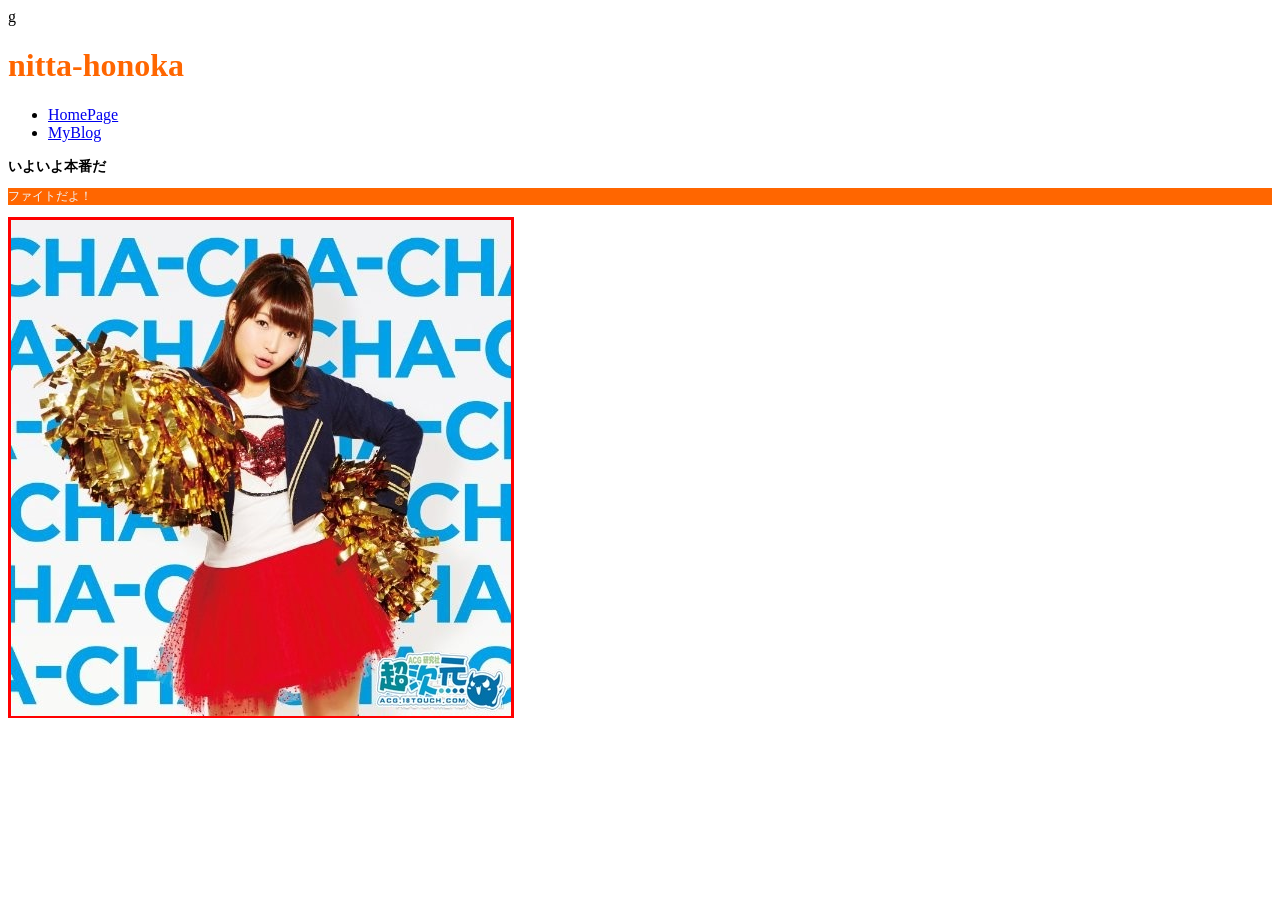
==== 2015_spring/Intermediate_001/html/task0001.html @ d2a8ec4c "更改目录" ====
<!DOCTYPE html>
<html lang="zh">
<head>
    <meta charset="UTF-8">
    <title>IFE 中级班001</title>
    <link rel="stylesheet" href="../css/task0001.css" />
</head>
<body>                                                                  g
      <h1>nitta-honoka</h1>
<ul>
    <li><a href="task0001.html">HomePage</a> </li>
    <li><a href="http://honoka.cnblogs.com">MyBlog</a></li>
</ul>
<h2>いよいよ本番だ</h2>
<p>ファイトだよ！</p>
      <img src="../image/emi.jpg" alt="nitta_emi" />
</body>
</html>
---- 2015_spring/Intermediate_001/css/task0001.css ----
h1 {
    color: #ff6600;
}
h2 {
    font-size: 14px;
}
p {
    font-size: 12px;
    background-color: #ff6600;
    color: aliceblue;
}
img {
    border-bottom: 2px;
    border-color: red;
    border-style: solid;
}
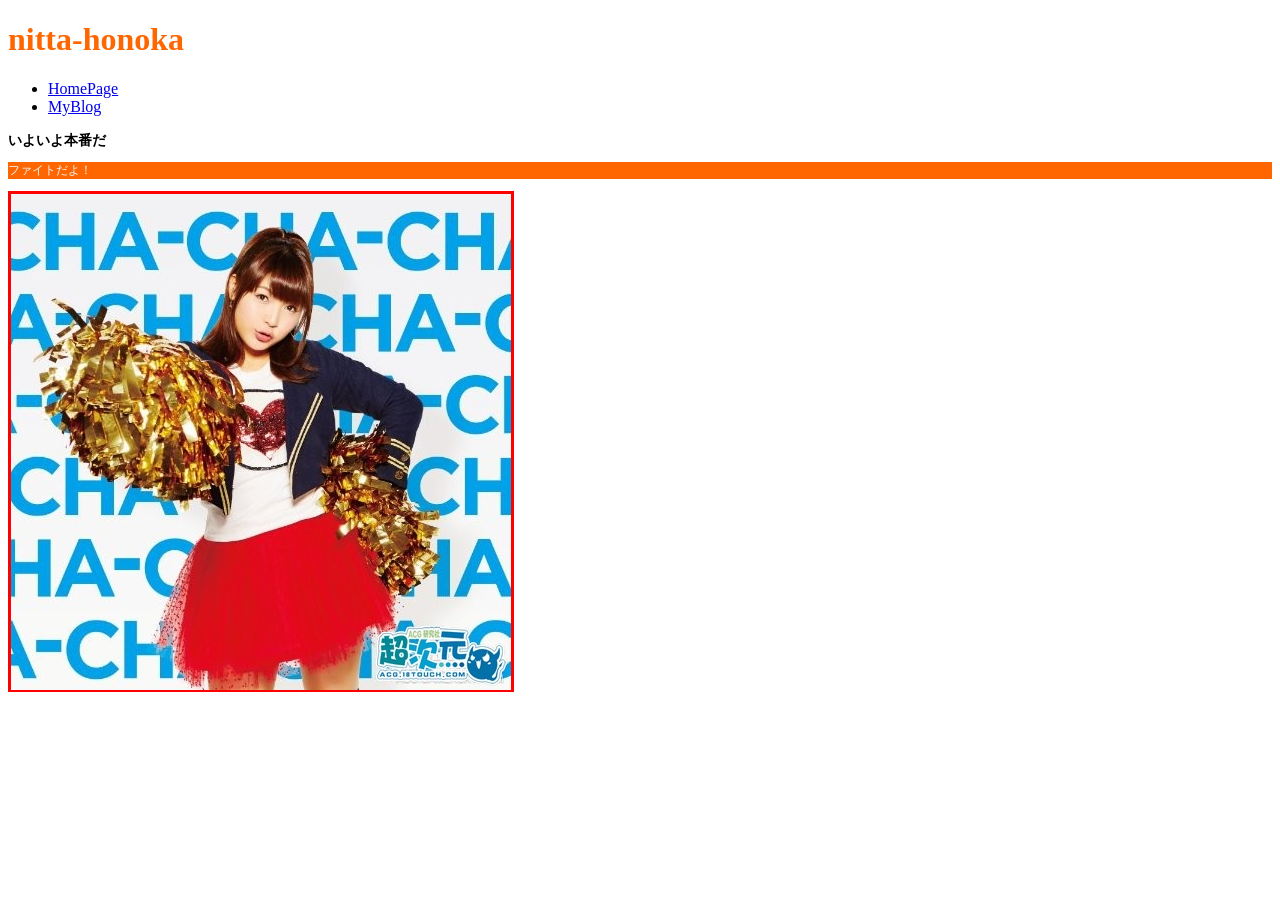
==== commit b2c132b2: "更改目录" ====
--- a/2015_spring/Intermediate_001/html/task0001.html
+++ b/2015_spring/Intermediate_001/html/task0001.html
@@ -5,7 +5,7 @@
     <title>IFE 中级班001</title>
     <link rel="stylesheet" href="../css/task0001.css" />
 </head>
-<body>                                                                  g
+<body>
       <h1>nitta-honoka</h1>
 <ul>
     <li><a href="task0001.html">HomePage</a> </li>
@@ -13,6 +13,6 @@
 </ul>
 <h2>いよいよ本番だ</h2>
 <p>ファイトだよ！</p>
-      <img src="../image/emi.jpg" alt="nitta_emi" />
+      <img src="../image/emi.jpg" alt="nitta_eªmi" />
 </body>
 </html>
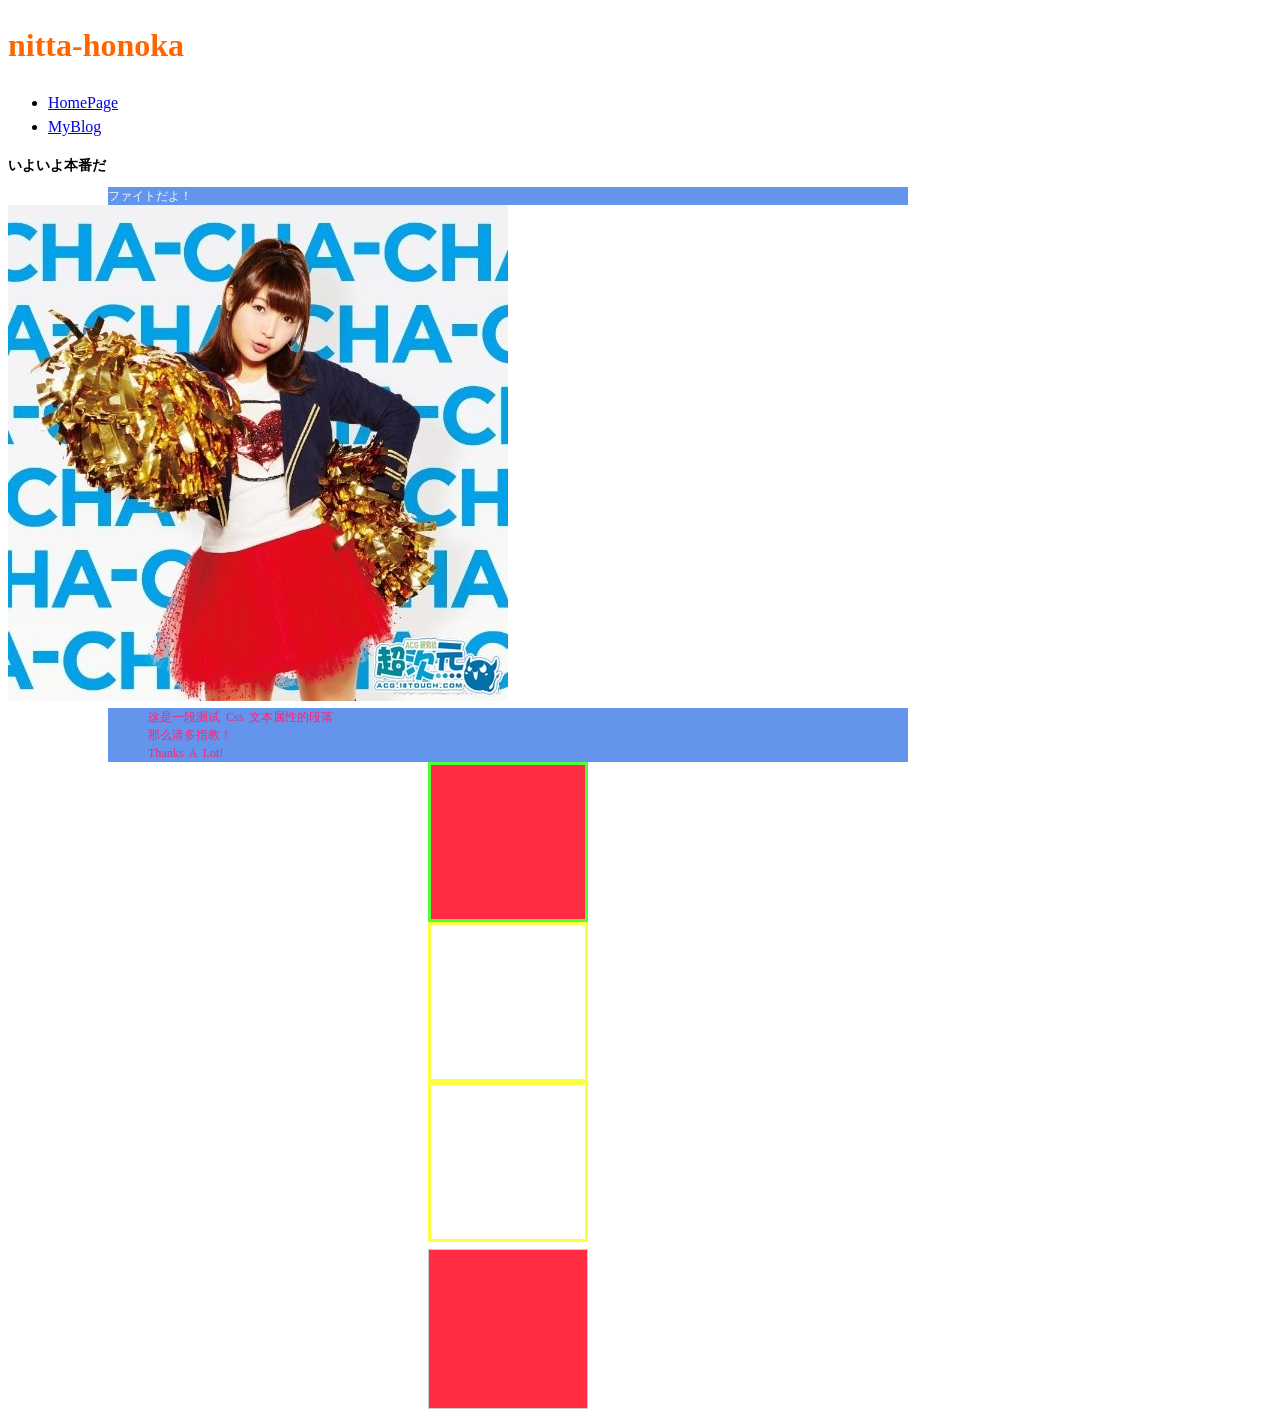
==== commit 67ce7bbf: "task6.1" ====
--- a/2015_spring/Intermediate_001/html/task0001.html
+++ b/2015_spring/Intermediate_001/html/task0001.html
@@ -13,6 +13,18 @@
 </ul>
 <h2>いよいよ本番だ</h2>
 <p>ファイトだよ！</p>
-      <img src="../image/emi.jpg" alt="nitta_eªmi" />
+      <div class="flexTest"><img src="../image/emi.jpg" alt="nitta_eªmi" /></div>
+
+<p class="textTest">这是一段测试 css 文本属性的段落</p>
+<p class="textTest">那么请多指教！</p>
+<p class="textTest">thanks a lot!</p>
+<div id="box_center_01"></div>
+ <div id="box_flex">
+<div id="box_center_02"></div>  </div>
+      <div id="box_align">
+<div id="box_center_03"></div>  </div>
+      <div id="div_center_flex">
+          <div id="div_center_test"></div>
+      </div>
 </body>
 </html>
--- a/2015_spring/Intermediate_001/css/task0001.css
+++ b/2015_spring/Intermediate_001/css/task0001.css
@@ -1,3 +1,12 @@
+* {
+    -webkit-box-sizing: border-box;
+    -moz-box-sizing: border-box;
+    box-sizing: border-box;
+}
+body {
+    line-height: 1.5;
+    max-width: 1000px;
+}
 h1 {
     color: #ff6600;
 }
@@ -6,11 +15,82 @@
 }
 p {
     font-size: 12px;
-    background-color: #ff6600;
+    max-width: 800px;
+    background-color: #6495ed;
     color: aliceblue;
+    display: block;
+    margin: 0 auto;
 }
-img {
+#flexTest {
+    height: 600px;
+    max-width: 1000px;
+    display: flex;
+    display: -webkit-flex;
+    -webkit-align-items: center;
+    align-items: center;
+    justify-content: center;
+    -webkit-justify-content: center;
+}
+#flexTest img {
     border-bottom: 2px;
     border-color: red;
     border-style: solid;
+
+}
+.textTest {
+    text-indent: 5%;
+    text-transform: capitalize;
+    text-decoration: none;
+    text-align: left;
+    word-spacing: 3px;
+    color: rgb(255, 33, 114);
+    font-weight: 500;
+}
+#box_center_01 {
+    border: solid #50ff38;
+    width: 10em;
+    height: 10em;
+    margin: 0 auto;
+    background-color: #ff2c42;
+}
+#box_center_01 {
+    border: solid #50ff38;
+    width: 10em;
+    height: 10em;
+    margin: auto;
+}
+  #box_flex {
+      display: flex;
+      flex-flow: row;
+      align-items: center;
+      justify-content: center;
+  }
+#box_center_02 {
+    border: solid #fbff3e;
+    width: 10em;
+    height: 10em;
+
+}
+#box_align {
+    text-align: center;
+}
+#box_center_03 {
+    display: inline-block;
+    border: solid #fbff3e;
+    width: 10em;
+    height: 10em;
+}
+#div_center_flex {
+    display: flex;
+    display: -webkit-flex;
+    align-items: center; /* 垂直居中*/
+    -webkit-align-items:  center;
+    justify-content: center; /*水平居中*/
+    -webkit-justify-content: center;
+}
+#div_center_test {
+    border:1px solid #ccc;
+    background-color: #ff2c42;
+    height: 10em;
+    width: 10em;
 }
